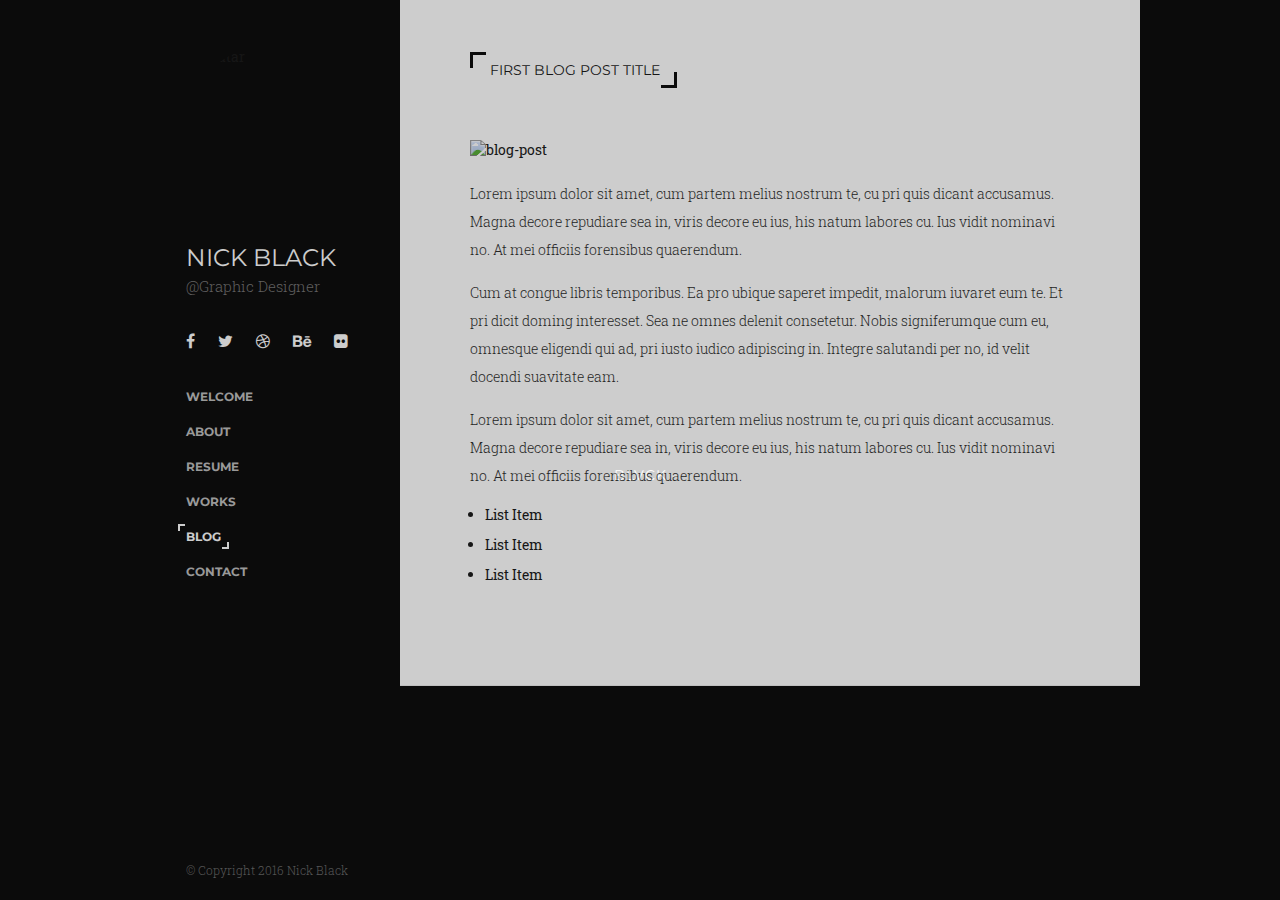
==== blog-single.html @ ffd66ddd "Primeiro Commit" ====
<!DOCTYPE html>
<html lang="en-US">
<head>
	<meta http-equiv="Content-Type" content="text/html; charset=UTF-8">
	<title>Blvck - Personal vCard & Resume Template</title>
	<meta name="description" content="Blvck - Personal vCard & Resume Template">
	<meta name="viewport" content="width=device-width, initial-scale=1, maximum-scale=1">
	<link rel="shortcut icon" type="image/x-icon" href="assets/images/favicon.png">

	<!-- STYLESHEETS -->
	<link rel="stylesheet" href="assets/bootstrap/css/bootstrap.min.css" type="text/css" media="all">
	<link rel="stylesheet" href="assets/css/owl.carousel.css" type="text/css" media="all">
	<link rel="stylesheet" href="assets/css/owl.theme.css" type="text/css" media="all">
	<link rel="stylesheet" href="assets/css/font-awesome.min.css" type="text/css" media="all">
	<link rel="stylesheet" href="assets/css/magnific-popup.css" type="text/css" media="all">
	<link rel="stylesheet" href="assets/css/style.css" type="text/css" media="all">

	<!-- GOOGLE FONTS -->
	<link href='https://fonts.googleapis.com/css?family=Montserrat:400,700' rel='stylesheet' type='text/css'>
	<link href='https://fonts.googleapis.com/css?family=Roboto+Slab:400,300,100,700' rel='stylesheet' type='text/css'>

	<!--[if lt IE 9]>
      <script src="https://oss.maxcdn.com/html5shiv/3.7.2/html5shiv.min.js"></script>
      <script src="https://oss.maxcdn.com/respond/1.4.2/respond.min.js"></script>
    <![endif]-->

</head>

<body>
<!-- Preloader -->
<div class="preloader-outer">
	<div class="preloader">
		<div class="lines">
			<div class="line line-1"></div>
			<div class="line line-2"></div>
			<div class="line line-3"></div>
		</div>

		<div class="loading-text">- Blvck -</div>
	</div>
</div>
<!-- Preloader end -->

<!-- Main Wrapper -->
<main class="wrapper">

	<!-- Header -->
	<header class="header pull-left">

		<!-- Mobile menu -->
		<div class="mobile-bar visible-sm visible-xs">
			<div class="hamburger-menu">
				  <div class="bar"></div>	
			</div>
		</div>
		<!-- Mobile menu end -->

		<div class="avatar">
			<img src="assets/images/01_logo.jpg" alt="avatar">
		</div>

		<div class="name">
			<h1>Nick Black</h1>
			<span>@Graphic Designer</span>
		</div>

		<!-- Social Icons -->
		<div class="social-icons">
			<ul>
				<li><a href="#"><i class="fa fa-facebook" aria-hidden="true"></i></a></li>
				<li><a href="#"><i class="fa fa-twitter" aria-hidden="true"></i></a></li>
				<li><a href="#"><i class="fa fa-dribbble" aria-hidden="true"></i></a></li>
				<li><a href="#"><i class="fa fa-behance" aria-hidden="true"></i></a></li>
				<li><a href="#"><i class="fa fa-flickr" aria-hidden="true"></i></a></li>
			</ul>
		</div>
		<!-- Social Icons end -->

		<!-- Navigation bar -->
		<nav class="main-nav">
			<ul class="navigation">
				<li><a href="index.html">Welcome</a></li>
				<li><a href="index.html">About</a></li>
				<li><a href="index.html">Resume</a></li>
				<li><a href="portfolio.html">Works</a></li>
				<li class="current"><a href="index.html">Blog</a></li>
				<li><a href="index.html">Contact</a></li>
			</ul>
		</nav>
		<!-- Navigation bar end -->

		<!-- Footer Copyright -->
		<div class="copyright">
			<span>© Copyright 2016 Nick Black</span>
		</div>
		<!-- Footer Copyright end -->

	</header>
	<!-- Header end -->

	<!-- Main Content -->
	<div class="main-content pull-right">

		<!-- Section Works -->
		<section id="blog" class="blog">
			
			<div class="section-header">
				<h2>First Blog Post Title</h2>
			</div>

			<!-- Item 1 -->
			<div class="item blog-single">

					<img src="http://placehold.it/600x280" alt="blog-post">

					<div class="text">

						<p>Lorem ipsum dolor sit amet, cum partem melius nostrum te, cu pri quis dicant accusamus. Magna decore repudiare sea in, viris decore eu ius, his natum labores cu. Ius vidit nominavi no. At mei officiis forensibus quaerendum.</p>

						<p>Cum at congue libris temporibus. Ea pro ubique saperet impedit, malorum iuvaret eum te. Et pri dicit doming interesset. Sea ne omnes delenit consetetur. Nobis signiferumque cum eu, omnesque eligendi qui ad, pri iusto iudico adipiscing in. Integre salutandi per no, id velit docendi suavitate eam.</p>

						<p>Lorem ipsum dolor sit amet, cum partem melius nostrum te, cu pri quis dicant accusamus. Magna decore repudiare sea in, viris decore eu ius, his natum labores cu. Ius vidit nominavi no. At mei officiis forensibus quaerendum.</p>

						<ul>
							<li>List Item</li>
							<li>List Item</li>
							<li>List Item</li>
						</ul>

					</div>
				</div>

		</section>
		<!-- Section Works end -->

	</div>
	<!-- Main Content end -->

</main>
<!-- Main Wrapper end -->

<!-- SCRIPTS -->
<script type="text/javascript" src="assets/js/jquery-1.12.3.min.js"></script>
<script type="text/javascript" src="assets/js/jquery.onepage-scroll.min.js"></script>
<script type="text/javascript" src="assets/js/jquery.easing.min.js"></script>
<script type="text/javascript" src="assets/js/jquery.backstretch.min.js"></script>
<script type="text/javascript" src="assets/js/jquery.filterizr.js"></script>
<script type="text/javascript" src="assets/js/jquery.magnific-popup.min.js"></script>
<script type="text/javascript" src="assets/bootstrap/js/bootstrap.min.js"></script>
<script type="text/javascript" src="assets/js/owl.carousel.min.js"></script>
<script type="text/javascript" src="assets/js/custom.js"></script>
<script type="text/javascript" src="assets/js/smoothscroll.min.js"></script>

</body>
</html>
---- assets/css/style.css ----
/*
Template Name: Blvck - Personal vCard & Resume Template
Version: 1.0
Author: PxlSolutions
Author URI: http://themeforest.net/user/pxlsolutions
Description: CV, Resume, vCard HTML Template

[TABLE OF CONTENTS]

01. Global Styles
02. Preloader
03. Layout
04. Header
05. Main Content
06. Section Welcome
07. Section Fun Facts
08. Section Resume
09. Section Works
10. Section Testimonials
11. Section Blog
12. Section Customers
13. Section Contact
14. Other Elements
15. Responsive
*/
/*-----------------------------------------------------------------*/
/*                      GLOBAL STYLES                              */
/*-----------------------------------------------------------------*/
body {
    color: #1a1a1a;
    background-color: #0C0C0C;
    font-family: "Roboto Slab",serif;
    overflow-x: hidden;
}

h1,h2,h3,h4,h5,h6 {
    font-family: "Montserrat",sans-serif;
}

img {
    max-width: 100%;
    height: auto;
}

ul {
    padding-left: 15px;
}

li {
    padding: 0 0 10px;
}

/*-----------------------------------------------------------------*/
/*                      PRELOADER                                  */
/*-----------------------------------------------------------------*/
.preloader-outer {
    position: fixed;
    top: 0;
    left: 0;
    height: 100%;
    width: 100%;
    background: #0C0C0C;
    z-index: 6;
    overflow: hidden;
}

.preloader {
    position: absolute;
    top: 50%;
    left: 50%;
    width: 80px;
    height: 60px;
    margin: -30px 0 0 -40px;
}

.preloader .lines {
    width: 80px;
    height: 40px;
    position: absolute;
}

.preloader .lines .line {
    width: 80px;
    height: 1px;
    background-color: #fff;
    position: absolute;
    clip: rect(0,0,20px,0);
}

.preloader .lines .line.line-1 {
    top: 0;
    animation: slide 2s ease 0.1s infinite;
}

.preloader .lines .line.line-2 {
    top: 15px;
    animation: slide 2s ease .25s infinite;
}

.preloader .lines .line.line-3 {
    top: 30px;
    animation: slide 2s ease .5s infinite;
}

.preloader .loading-text {
    position: absolute;
    top: 50px;
    text-align: center;
    width: 100%;
    color: #fff;
    font-size: 14px;
    font-family: "Montserrat",sans-serif;
    letter-spacing: 1px;
    line-height: 10px;
    height: 10px;
    text-transform: uppercase;
}

@keyframes slide {
    0% {
        clip: rect(0,0,20px,0);
    }

    30% {
        clip: rect(0,80px,20px,0);
    }

    50% {
        clip: rect(0,80px,20px,0);
    }

    80% {
        clip: rect(0,80px,20px,80px);
    }

    100% {
        clip: rect(0,80px,20px,80px);
    }
}

@keyframes fade {
    0% {
        opacity: 1;
    }

    50% {
        opacity: 0;
    }

    100% {
        opacity: 1;
    }
}

/*-----------------------------------------------------------------*/
/*                      LAYOUT                                     */
/*-----------------------------------------------------------------*/
.wrapper {
    width: 1000px;
    margin: 0 auto;
}

/*-----------------------------------------------------------------*/
/*                      HEADER                                     */
/*-----------------------------------------------------------------*/
.header {
    background: #0C0C0C;
    padding: 46px;
    position: fixed;
    height: 100%;
    width: 260px;
    z-index: 5;
}

.header .avatar {
    overflow: hidden;
    width: 165px;
    height: 165px;
    -webkit-border-radius: 50%;
    -moz-border-radius: 50%;
    -ms-border-radius: 50%;
    border-radius: 50%;
}

.header .avatar img {
    width: 100%;
}

.header .name {
    margin: 34px 0;
}

.header .name h1 {
    font-family: "Montserrat",sans-serif;
    font-size: 24px;
    font-weight: 400;
    color: #FFF;
    margin: 0 0 5px;
    text-transform: uppercase;
}

.header .name span {
    color: #777676;
    font-family: "Roboto Slab",serif;
    font-size: 15px;
    font-weight: 300;
}
/* === Social Icons === */
.header .social-icons {
    margin: 0 0 34px;
}

.header .social-icons ul {
    list-style: none;
    margin: 0;
    padding: 0;
}

.header .social-icons ul li {
    display: inline-block;
    padding: 0 20px 0 0;
}

.header .social-icons ul li a {
    color: #FFF;
}

.header .social-icons ul li a i {
    font-size: 16px;
}

.header .social-icons ul li:last-child {
    padding-right: 0;
}
/* === Navigation === */
.header .main-nav ul {
    list-style: none;
    padding: 0;
    margin: 0;
}

.header .main-nav ul li {
    padding-bottom: 15px;
}

.header .main-nav ul li a {
    color: #bebebe;
    font-family: "Montserrat",sans-serif;
    font-size: 12px;
    font-weight: 700;
    text-transform: uppercase;
    position: relative;
    -webkit-transition: all .3s ease-in-out;
    -moz-transition: all .3s ease-in-out;
    -o-transition: all .3s ease-in-out;
    transition: all .3s ease-in-out;
}

.header .main-nav ul li a:hover,.header .main-nav ul li a:focus {
    color: #FFF;
    text-decoration: none;
}

.header .main-nav ul li a:before {
    -webkit-transition: all .3s ease-in-out;
    -moz-transition: all .3s ease-in-out;
    -o-transition: all .3s ease-in-out;
    transition: all .3s ease-in-out;
}

.header .main-nav ul li a:after {
    -webkit-transition: all .3s ease-in-out;
    -moz-transition: all .3s ease-in-out;
    -o-transition: all .3s ease-in-out;
    transition: all .3s ease-in-out;
}

.header .main-nav ul li a:hover:before {
    content: '';
    position: absolute;
    left: -8px;
    top: -5px;
    height: 7px;
    width: 7px;
    border-top: solid 2px #FFF;
    border-left: solid 2px #FFF;
}

.header .main-nav ul li a:hover:after {
    content: '';
    position: absolute;
    right: -8px;
    bottom: -5px;
    height: 7px;
    width: 7px;
    border-bottom: solid 2px #FFF;
    border-right: solid 2px #FFF;
}

.header .main-nav ul li:last-child {
    padding-bottom: 0;
}

.header .main-nav ul li.current a {
    color: #FFF;
}

.header .main-nav ul li.current a:before {
    content: '';
    position: absolute;
    left: -8px;
    top: -5px;
    height: 7px;
    width: 7px;
    border-top: solid 2px #FFF;
    border-left: solid 2px #FFF;
}

.header .main-nav ul li.current a:after {
    content: '';
    position: absolute;
    right: -8px;
    bottom: -5px;
    height: 7px;
    width: 7px;
    border-bottom: solid 2px #FFF;
    border-right: solid 2px #FFF;
}

/* === Copyright === */
.header .copyright {
    bottom: 20px;
    position: absolute;
}

.header .copyright span {
    color: #6a6a6a;
    font-family: "Roboto Slab",serif;
    font-size: 12px;
    font-weight: 300;
}

/* === Mobile Menu Bar === */
.header .mobile-bar {
    background: rgba(12,12,12,0.75);
    color: #FFF;
    height: 60px;
    right: -59px;
    position: absolute;
    width: 60px;
    z-index: 3;
}

.header .hamburger-menu {
    position: absolute;
    top: 0;
    left: 15px;
    bottom: 0;
    margin: auto;
    width: 30px;
    height: 55px;
    cursor: pointer;
}

.header .bar,.header .bar:after,.header .bar:before {
    width: 30px;
    height: 3px;
}

.header .bar {
    position: relative;
    transform: translateY(25px);
    background: #fff;
    transition: all 0 300ms;
}

.header .bar.animate {
    background: rgba(255,255,255,0);
}

.header .bar:before {
    content: "";
    position: absolute;
    left: 0;
    bottom: 10px;
    background: #fff;
    transition: bottom 300ms 300ms cubic-bezier(0.23,1,0.32,1),transform 300ms cubic-bezier(0.23,1,0.32,1);
}

.header .bar:after {
    content: "";
    position: absolute;
    left: 0;
    top: 10px;
    background: #fff;
    transition: top 300ms 300ms cubic-bezier(0.23,1,0.32,1),transform 300ms cubic-bezier(0.23,1,0.32,1);
}

.header .bar.animate:after {
    top: 0;
    transform: rotate(45deg);
    transition: top 300ms cubic-bezier(0.23,1,0.32,1),transform 300ms 300ms cubic-bezier(0.23,1,0.32,1);
}

.header .bar.animate:before {
    bottom: 0;
    transform: rotate(-45deg);
    transition: bottom 300ms cubic-bezier(0.23,1,0.32,1),transform 300ms 300ms cubic-bezier(0.23,1,0.32,1);
}

/*-----------------------------------------------------------------*/
/*                      MAIN CONTENT                               */
/*-----------------------------------------------------------------*/
.main-content {
    background: #FFF;
    width: 740px;
}

.main-content p {
    color: #2c2c2c;
    font-family: "Roboto Slab",serif;
    font-size: 14px;
    font-weight: 300;
    line-height: 28px;
}

/* === Section Configure === */
.main-content section {
    padding: 60px 70px;
    position: relative;
    border-bottom: solid 1px #EEE;
}

/* === Section Header === */
.main-content section .section-header {
    margin-bottom: 60px;
    position: relative;
}

.main-content section .section-header h2 {
    color: #1a1a1a;
    display: inline-block;
    font-family: "Montserrat",sans-serif;
    font-size: 14px;
    font-weight: 400;
    margin: 0;
    text-transform: uppercase;
    padding-left: 20px;
    position: relative;
}

.main-content section .section-header h2:before {
    content: '';
    position: absolute;
    background: transparent;
    bottom: 10px;
    left: 0;
    height: 16px;
    width: 16px;
    border-left: solid 3px #0C0C0C;
    border-top: solid 3px #0C0C0C;
}

.main-content section .section-header h2:after {
    content: '';
    position: absolute;
    background: transparent;
    bottom: -10px;
    right: -17px;
    height: 16px;
    width: 16px;
    border-right: solid 3px #0C0C0C;
    border-bottom: solid 3px #0C0C0C;
}

/* === Section Header Light === */
.main-content section .section-header-light {
    margin-bottom: 60px;
    position: relative;
    z-index: 1;
}

.main-content section .section-header-light h2 {
    color: #FFF !important;
    display: inline-block;
    font-family: "Montserrat",sans-serif;
    font-size: 14px;
    font-weight: 400;
    margin: 0;
    text-transform: uppercase;
    padding-left: 20px;
    position: relative;
}

.main-content section .section-header-light h2:before {
    content: '';
    position: absolute;
    background: transparent;
    bottom: 10px;
    left: 0;
    height: 16px;
    width: 16px;
    border-left: solid 3px #FFF !important;
    border-top: solid 3px #FFF !important;
}

.main-content section .section-header-light h2:after {
    content: '';
    position: absolute;
    background: transparent;
    bottom: -10px;
    right: -17px;
    height: 16px;
    width: 16px;
    border-right: solid 3px #FFF !important;
    border-bottom: solid 3px #FFF !important;
}

/*-----------------------------------------------------------------*/
/*                      SECTION WELCOME                            */
/*-----------------------------------------------------------------*/
.welcome {
    padding: 0 !important;
    position: relative;
    border-bottom: 0 !important;
}

.welcome .backstretch {
    position: absolute;
    top: 0;
    bottom: 0;
}

/* === Quote === */
.welcome .quote {
    margin: 0 auto;
    top: calc(50% - 60px);
    position: relative;
    width: 500px;
    z-index: 1;
}

.welcome .quote:before {
    content: '';
    position: absolute;
    left: -32px;
    top: -40px;
    height: 22px;
    width: 22px;
    border-top: solid 4px #FFF;
    border-left: solid 4px #FFF;
}

.welcome .quote:after {
    content: '';
    position: absolute;
    right: -30px;
    bottom: -18px;
    height: 22px;
    width: 22px;
    border-bottom: solid 4px #FFF;
    border-right: solid 4px #FFF;
}

.welcome .quote h2 {
    color: #FFF;
    font-family: "Montserrat",sans-serif;
    font-size: 25px;
    font-weight: 400;
    margin: 0;
    line-height: 1.3em;
}

.welcome .quote span.author {
    color: #bdbdbd;
    display: block;
    font-size: 18px;
    font-family: "Roboto Slab",serif;
    font-weight: 300;
    margin-top: 10px;
}

.welcome .overlay {
    background: rgba(12,12,12,0.65);
    height: 100%;
    left: 0;
    top: 0;
    position: absolute;
    width: 100%;
}

/*-----------------------------------------------------------------*/
/*                      SECTION ABOUT                              */
/*-----------------------------------------------------------------*/
.about .intro ul.info {
    margin-bottom: 40px;
    padding: 0;
    list-style: none;
}

.about .intro ul.info li {
    border-bottom: dashed 1px #DDD;
    padding: 15px 0;
    font-family: "Roboto Slab",sans-serif;
    font-weight: 300;
    color: #0C0C0C;
    font-size: 14px;
}

.about .intro ul.info li:before {
    content: '\f177';
    font-family: 'FontAwesome';
    font-size: 14px;
    color: #0C0C0C;
    padding-right: 15px;
}

.about .intro ul.info li:first-child {
    padding-top: 0;
}

.about .intro p {
    margin: 0;
}

.about .skills .item {
    margin-top: 40px;
}

.about .skills .item .skill-info {
    margin-bottom: 30px;
}

.about .skills .item .skill-info h3 {
    font-family: "Montserrat",sans-serif;
    font-size: 14px;
    margin: 0;
}

.about .skills .item .skill-info span {
    font-family: "Roboto Slab",serif;
    font-size: 12px;
    font-weight: 300;
    color: #9C9C9C;
}

/*-----------------------------------------------------------------*/
/*                      SECTION FUN FACTS                          */
/*-----------------------------------------------------------------*/
.facts {
    background: url(http://placehold.it/740x270) center left no-repeat;
    background-size: cover;
}

.facts .fact-item {
    position: relative;
    z-index: 1;
}

.facts .fact-item em.number {
    font-family: "Montserrat",sans-serif;
    font-size: 30px;
    font-style: normal;
    color: #FFF;
    display: block;
    margin: 0 0 8px;
}

.facts .fact-item span.text {
    color: #A0A0A0;
    font-family: "Roboto Slab",serif;
    font-weight: 100;
    font-size: 14px;
}

.facts .overlay {
    background: rgba(12,12,12,0.85);
    height: 100%;
    left: 0;
    top: 0;
    position: absolute;
    width: 100%;
}

/*-----------------------------------------------------------------*/
/*                      SECTION RESUME                             */
/*-----------------------------------------------------------------*/
.resume .top-item {
    margin-top: 0 !important;
}

.resume .resume-item {
    background: #FFF;
    border: solid 1px #1a1a1a;
    padding: 20px;
    margin-top: 30px;
    max-height: 140px;
    overflow: hidden;
}

.resume .resume-item h2 {
    font-size: 16px;
    font-weight: 700;
    margin: 0 0 10px;
}

.resume .resume-item span {
    color: #666;
    display: block;
    font-size: 12px;
    font-weight: 300;
    margin: 0 0 10px;
}

.resume .resume-item p {
    line-height: 20px;
    margin-bottom: 0;
}

.resume .resume-download {
    display: block;
    position: absolute;
    right: 0;
    top: -12px;
    background: #0C0C0C;
    color: #FFF;
    padding: 5px 10px;
    border-radius: 2px;
}

/*-----------------------------------------------------------------*/
/*                      SECTION WORKS                              */
/*-----------------------------------------------------------------*/
.works .control {
    margin-bottom: 30px;
}

.works .control ul {
    list-style: none;
    margin: 0;
    padding: 0;
}

.works .control ul li {
    display: inline-block;
    padding: 0 20px 0 0;
}

.works .control ul li a {
    color: #9E9E9E;
    cursor: pointer;
    font-family: "Montserrat",sans-serif;
    font-size: 14px;
}

.works .control ul li a:hover {
    color: #1a1a1a;
    text-decoration: none;
}

.works .control ul li.active a {
    color: #1a1a1a;
}

.works .control ul li:last-child {
    padding-right: 0;
}

.works .item-outer {
    list-style: none;
    margin: 0 -1px;
    overflow: hidden;
    padding: 0;
    -webkit-transition: all .3s ease-in-out;
    -moz-transition: all .3s ease-in-out;
    -o-transition: all .3s ease-in-out;
    transition: all .3s ease-in-out;
}

.works .item-outer .filtr-item {
    display: inline-block;
    padding: 0 1px;
}

.works .item-outer .item {
    margin-bottom: 2px;
    overflow: hidden;
    height: 193px;
    position: relative;
}

.works .item-outer .item .title {
    color: #FFF;
    position: absolute;
    top: 0;
    height: 100%;
    width: 100%;
    z-index: 2;
}

.works .item-outer .item .title:before {
    content: '';
    border-top: solid #FFF 3px;
    border-left: solid #FFF 3px;
    position: absolute;
    left: 15px;
    top: 15px;
    height: 18px;
    width: 18px;
    -ms-transform: translate(-45px,-45px);
    -webkit-transform: translate(-45px,-45px);
    transform: translate(-45px,-45px);
    -webkit-transition: all .3s ease-in-out;
    -moz-transition: all .3s ease-in-out;
    -o-transition: all .3s ease-in-out;
    transition: all .3s ease-in-out;
}

.works .item-outer .item .title:after {
    content: '';
    border-bottom: solid #FFF 3px;
    border-right: solid #FFF 3px;
    position: absolute;
    right: -35px;
    bottom: -35px;
    height: 18px;
    width: 18px;
    -ms-transform: translate(45px,45px);
    -webkit-transform: translate(45px,45px);
    transform: translate(45px,45px);
    -webkit-transition: all .3s ease-in-out;
    -moz-transition: all .3s ease-in-out;
    -o-transition: all .3s ease-in-out;
    transition: all .3s ease-in-out;
}

.works .item-outer .item .title .inner {
    text-align: center;
    top: calc(50% - 30px);
    width: 100%;
    position: absolute;
}

.works .item-outer .item .title h2 {
    font-size: 18px;
    font-weight: 400;
    letter-spacing: .04em;
    text-transform: uppercase;
    margin: 0 0 5px;
    -ms-transform: translateY(-200px);
    -webkit-transform: translateY(-200px);
    transform: translateY(-200px);
    -webkit-transition: all .3s ease-in-out;
    -moz-transition: all .3s ease-in-out;
    -o-transition: all .3s ease-in-out;
    transition: all .3s ease-in-out;
}

.works .item-outer .item .title span {
    color: #DDD;
    display: block;
    font-size: 12px;
    font-weight: 100;
    -ms-transform: translateY(220px);
    -webkit-transform: translateY(220px);
    transform: translateY(220px);
    -webkit-transition: all .3s ease-in-out;
    -moz-transition: all .3s ease-in-out;
    -o-transition: all .3s ease-in-out;
    transition: all .3s ease-in-out;
}

.works .item-outer .item img {
    max-width: 100%;
    height: auto;
    -ms-transform: scale(1);
    -webkit-transform: scale(1);
    transform: scale(1);
    -webkit-transition: all .3s ease-in-out;
    -moz-transition: all .3s ease-in-out;
    -o-transition: all .3s ease-in-out;
    transition: all .3s ease-in-out;
}

.works .item-outer .item .overlay {
    background: rgba(12,12,12,0.85);
    height: 100%;
    left: 0;
    opacity: 0;
    top: 0;
    position: absolute;
    width: 100%;
    z-index: 1;
    -webkit-transition: all .3s ease-in-out;
    -moz-transition: all .3s ease-in-out;
    -o-transition: all .3s ease-in-out;
    transition: all .3s ease-in-out;
}

.works .item-outer .item:hover h2 {
    -ms-transform: translateY(0px);
    -webkit-transform: translateY(0px);
    transform: translateY(0px);
}

.works .item-outer .item:hover span {
    -ms-transform: translateY(0px);
    -webkit-transform: translateY(0px);
    transform: translateY(0px);
}

.works .item-outer .item:hover .overlay {
    opacity: 1;
}

.works .item-outer .item:hover img {
    -ms-transform: scale(1.1);
    -webkit-transform: scale(1.1);
    transform: scale(1.1);
}

.works .item-outer .item:hover .title:before {
    -ms-transform: translate(0px);
    -webkit-transform: translate(0px);
    transform: translate(0px);
}

.works .item-outer .item:hover .title:after {
    -ms-transform: translate(-45px,-45px);
    -webkit-transform: translate(-45px,-45px);
    transform: translate(-45px,-45px);
}

.works .item-outer .mix {
    padding: 5px;
}

/*-----------------------------------------------------------------*/
/*                      SECTION TESTIMONIALS                       */
/*-----------------------------------------------------------------*/
.testimonials .item .thumb {
    border: solid 1px #ECECEC;
    width: 128px;
    height: 128px;
    overflow: hidden;
    -webkit-border-radius: 50%;
    -moz-border-radius: 50%;
    -ms-border-radius: 50%;
    border-radius: 50%;
}

.testimonials .item .text span.author {
    color: #B1B1B1;
    font-family: "Montserrat",sans-serif;
    font-size: 12px;
}

/*-----------------------------------------------------------------*/
/*                      SECTION BLOG                               */
/*-----------------------------------------------------------------*/
.blog .item {
    margin-bottom: 30px;
}

.blog .item .thumb {
    height: 180px;
    overflow: hidden;
}

.blog .item .thumb img {
    width: 100%;
    height: auto;
}

.blog .item .text h2 {
    font-size: 18px;
    font-weight: 400;
    margin: 0 0 15px;
}

.blog .item .text p {
    margin: 0 0 15px;
}

.blog .blog-single img {
    margin-bottom: 20px;
}

/*-----------------------------------------------------------------*/
/*                      SECTION CUSTOMERS                          */
/*-----------------------------------------------------------------*/
.customers {
    background: url(http://placehold.it/740x270) center left no-repeat;
    background-size: cover;
}

.customers .customer-carousel {
    z-index: 1;
}

.customers .item {
    margin-right: 24px;
    position: relative;
    z-index: 1;
}

.customers .item img {
    max-width: 100%;
    opacity: .5;
    height: auto;
    -webkit-transition: all .3s ease-in-out;
    -moz-transition: all .3s ease-in-out;
    -o-transition: all .3s ease-in-out;
    transition: all .3s ease-in-out;
}

.customers .item img:hover {
    opacity: 1;
}

.customers .overlay {
    background: rgba(12,12,12,0.85);
    height: 100%;
    left: 0;
    top: 0;
    position: absolute;
    width: 100%;
}

.customers .owl-theme .owl-controls .owl-page span {
    width: 10px;
    height: 10px;
    margin: 5px 3px;
    background: #FFF;
}

.customers .owl-theme .owl-controls {
    margin-top: 24px;
}

/*-----------------------------------------------------------------*/
/*                      OTHER ELEMENTS                             */
/*-----------------------------------------------------------------*/
.more-items {
    margin-top: 25px;
}

.more-items a {
    color: #0C0C0C;
    font-weight: 300;
    text-decoration: none;
}

.more-items a:hover {
    text-decoration: underline;
}

.more-items a i {
    margin-right: 10px;
}

.pagination {
    margin-top: 25px;
    width: 100%;
}

.pagination a {
    color: #1a1a1a;
}

/* === Button === */
.btn-default {
    color: #FFF;
    background-color: #0C0C0C;
    border: 0;
    border-radius: 0;
    font-size: 12px;
    font-weight: 300;
    padding: 5px 16px;
    position: relative;
}

.btn-default:after {
    content: '\f178';
    font-family: 'FontAwesome';
    font-size: 12px;
    top: 0;
    right: -29px;
    padding: 5px 8px;
    position: absolute;
    background: #0C0C0C;
    -webkit-transition: all .8s ease-in-out;
    -moz-transition: all .8s ease-in-out;
    -o-transition: all .8s ease-in-out;
    transition: all .8s ease-in-out;
    -ms-transform: rotateY(0deg);
    -webkit-transform: rotateY(0deg);
    transform: rotateY(0deg);
}

.btn-default:hover {
    color: #FFF;
    background-color: #0C0C0C;
    border: 0;
}

.btn-default:hover:after {
    -ms-transform: rotateY(360deg);
    -webkit-transform: rotateY(360deg);
    transform: rotateY(360deg);
}

/* === Progress Bar === */
.progress {
    height: 1px;
    margin-bottom: 20px;
    overflow: hidden;
    background-color: #E0E0E0;
    border-radius: 0;
    -webkit-box-shadow: none;
    box-shadow: none;
}

.progress-bar {
    float: left;
    width: 0;
    height: 100%;
    font-size: 12px;
    line-height: 1px;
    color: #fff;
    text-align: center;
    background-color: #0C0C0C;
    -webkit-box-shadow: none;
    box-shadow: none;
    -webkit-transition: width .6s ease;
    -o-transition: width .6s ease;
    transition: width .6s ease;
}

/* === Form Control === */
.form-control {
    display: block;
    width: 100%;
    height: 50px;
    padding: 0;
    font-size: 14px;
    font-weight: 300;
    line-height: 1.6;
    color: #555;
    background-color: #fff;
    background-image: none;
    border-bottom: solid 1px #0C0C0C;
    border-top: 0;
    border-left: 0;
    border-right: 0;
    border-radius: 0;
    -webkit-box-shadow: none;
    box-shadow: none;
}

.form-control:focus {
    border-color: #C7C7C7;
    outline: 0;
    -webkit-box-shadow: none;
    box-shadow: none;
}

.form-group {
    margin-bottom: 25px;
}

/* === Owl Configure === */
.owl-theme .owl-controls .owl-page span {
    width: 10px;
    height: 10px;
    margin: 5px 3px;
    filter: Alpha(Opacity=20);
    opacity: .2;
    background: #0C0C0C;
}

.owl-theme .owl-controls {
    margin-top: 30px;
}

/*-----------------------------------------------------------------*/
/*                      RESPONSIVE                                  */
/*-----------------------------------------------------------------*/
@media only screen and (min-width: 480px) and (max-width: 767px) {
    .works .item-outer .mix {
        width: 50%;
    }
}

@media only screen and (max-width: 991px) {
    .wrapper {
        width: 100%;
    }

    .header {
        -ms-transform: translateX(-260px);
        -webkit-transform: translateX(-260px);
        transform: translateX(-260px);
        -webkit-transition: all .3s ease-in-out;
        -moz-transition: all .3s ease-in-out;
        -o-transition: all .3s ease-in-out;
        transition: all .3s ease-in-out;
    }

    .pushed {
        -ms-transform: translateX(0);
        -webkit-transform: translateX(0);
        transform: translateX(0);
    }

    .main-content {
        width: 100%;
        -webkit-transition: all .3s ease-in-out;
        -moz-transition: all .3s ease-in-out;
        -o-transition: all .3s ease-in-out;
        transition: all .3s ease-in-out;
    }

    .main-pushed {
        -ms-transform: translateX(260px);
        -webkit-transform: translateX(260px);
        transform: translateX(260px);
    }
    .works .item-outer .item {
        height: 280px;
    }
}

@media only screen and (max-width: 767px) {
    .welcome {
        padding: 60px !important;
    }

    .welcome .quote {
        width: initial;
    }

    .facts .fact-item {
        margin-bottom: 20px;
    }

    .resume .resume-item {
        margin-top: 30px !important;
    }

    .blog .item .text {
        margin-top: 25px;
    }
}

@media only screen and (max-width: 480px) {
    .main-content section {
        padding: 60px 30px;
    }
}

@media only screen and (max-height: 600px) {
    .header .name {
        margin: 15px 0;
    }

    .header .main-nav ul li {
        padding-bottom: 10px;
    }

    .header .social-icons {
        margin: 0 0 15px;
    }

    .header .copyright {
        bottom: -18px;
        position: relative;
    }
}
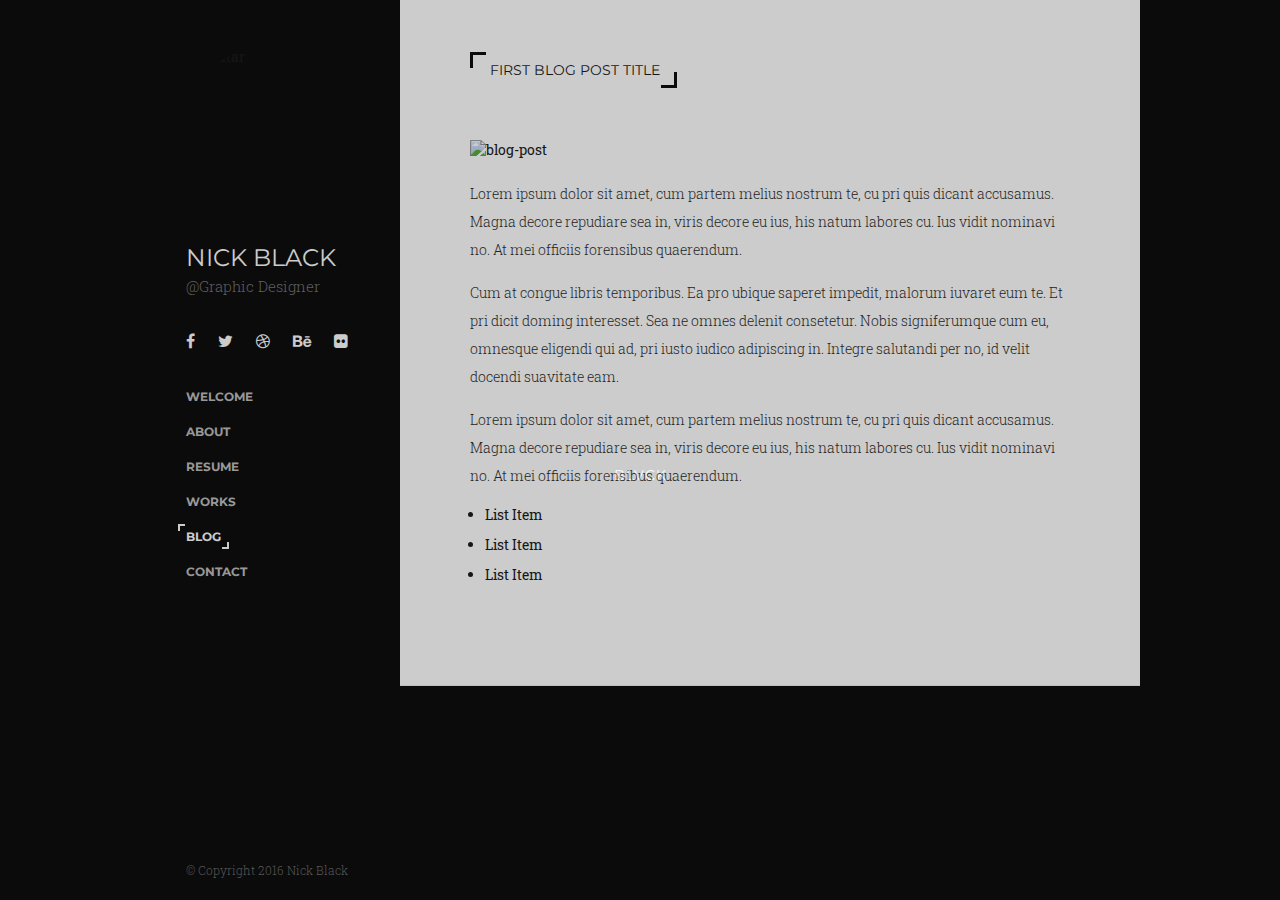
==== commit c6ab0316: "more changes" ====
--- a/blog-single.html
+++ b/blog-single.html
@@ -2,8 +2,8 @@
 <html lang="en-US">
 <head>
 	<meta http-equiv="Content-Type" content="text/html; charset=UTF-8">
-	<title>Blvck - Personal vCard & Resume Template</title>
-	<meta name="description" content="Blvck - Personal vCard & Resume Template">
+	<title>John Freitas</title>
+	<meta name="description" content="John Franklin Freitas Portifólio">
 	<meta name="viewport" content="width=device-width, initial-scale=1, maximum-scale=1">
 	<link rel="shortcut icon" type="image/x-icon" href="assets/images/favicon.png">
 
--- a/assets/css/style.css
+++ b/assets/css/style.css
@@ -608,12 +608,13 @@
 }
 
 .about .intro ul.info li:before {
-    content: '\f177';
+    content: '\f0f4';
     font-family: 'FontAwesome';
     font-size: 14px;
     color: #0C0C0C;
     padding-right: 15px;
 }
+
 
 .about .intro ul.info li:first-child {
     padding-top: 0;
@@ -648,7 +649,7 @@
 /*                      SECTION FUN FACTS                          */
 /*-----------------------------------------------------------------*/
 .facts {
-    background: url(http://placehold.it/740x270) center left no-repeat;
+    background: url("../assets/images/neurons.png") center left no-repeat;
     background-size: cover;
 }
 
@@ -990,7 +991,7 @@
 /*                      SECTION CUSTOMERS                          */
 /*-----------------------------------------------------------------*/
 .customers {
-    background: url(http://placehold.it/740x270) center left no-repeat;
+    background: url("neurons.png") center left no-repeat;
     background-size: cover;
 }
 
@@ -1036,6 +1037,21 @@
 
 .customers .owl-theme .owl-controls {
     margin-top: 24px;
+}
+
+.contact .intro ul.info {
+    margin-bottom: 40px;
+    padding: 0;
+    list-style: none;
+}
+
+.contact .intro ul.info li:before {
+    content: '\f0f4';
+    font-family: 'FontAwesome';
+    font-size: 14px;
+    color: #0C0C0C;
+    padding-right: 15px;
+    
 }
 
 /*-----------------------------------------------------------------*/
